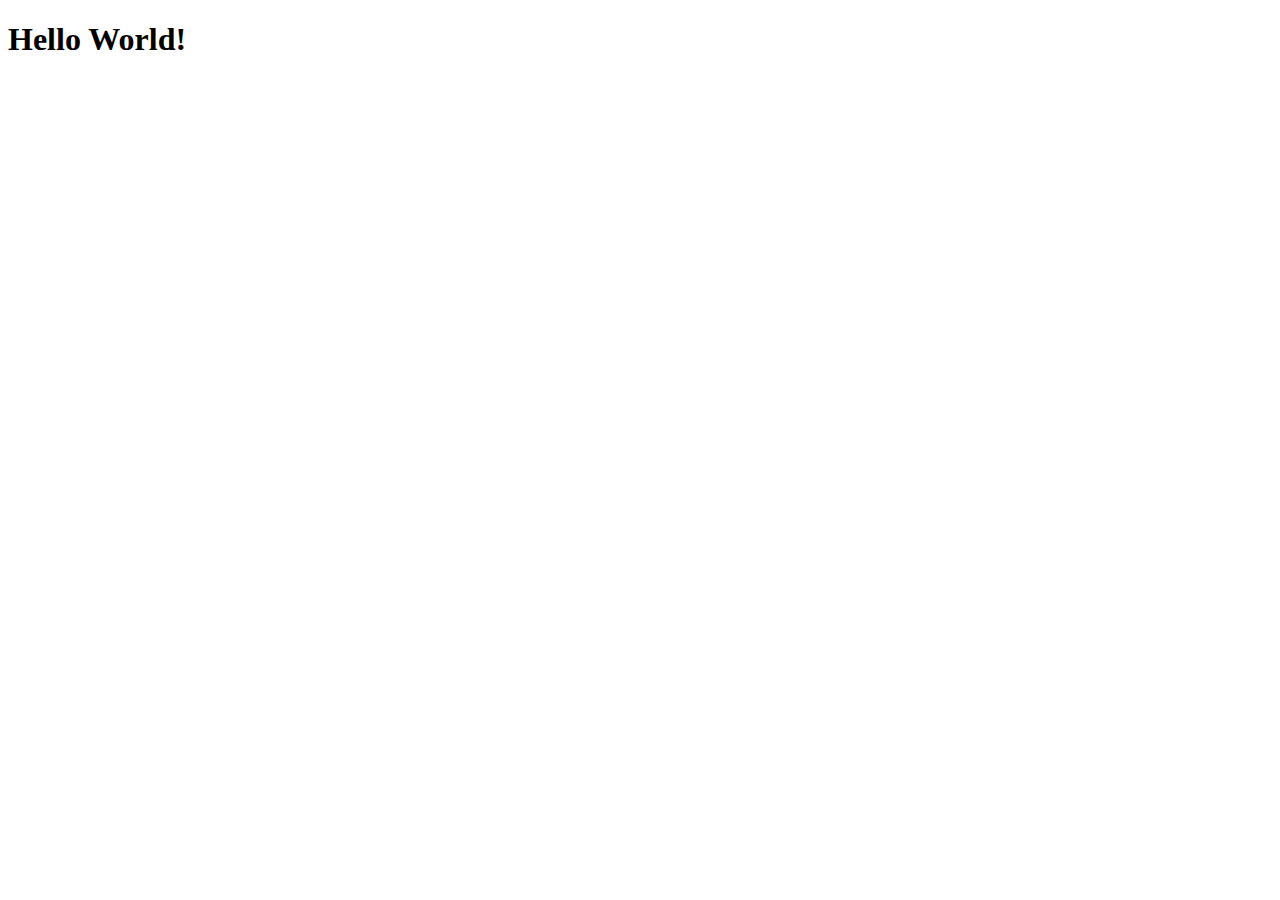
==== index.html @ 9e3e1e7b "embeds a youtube video on the index page" ====
<!DOCTYPE html>
<html lang="en">
<head>
  <meta charset="utf-8">
  <meta name="Description" content="INF 7420 Project">
  <meta name="viewport" content="width=device-width, initial-scale=1">
  <title>Document</title>
</head>
<body>
  <h1>Hello World!</h1>
  <iframe width="560" height="315" src="https://www.youtube.com/embed/ZT0MYARP6uQ" frameborder="0" allow="autoplay; encrypted-media" allowfullscreen></iframe>
</body>
</html>
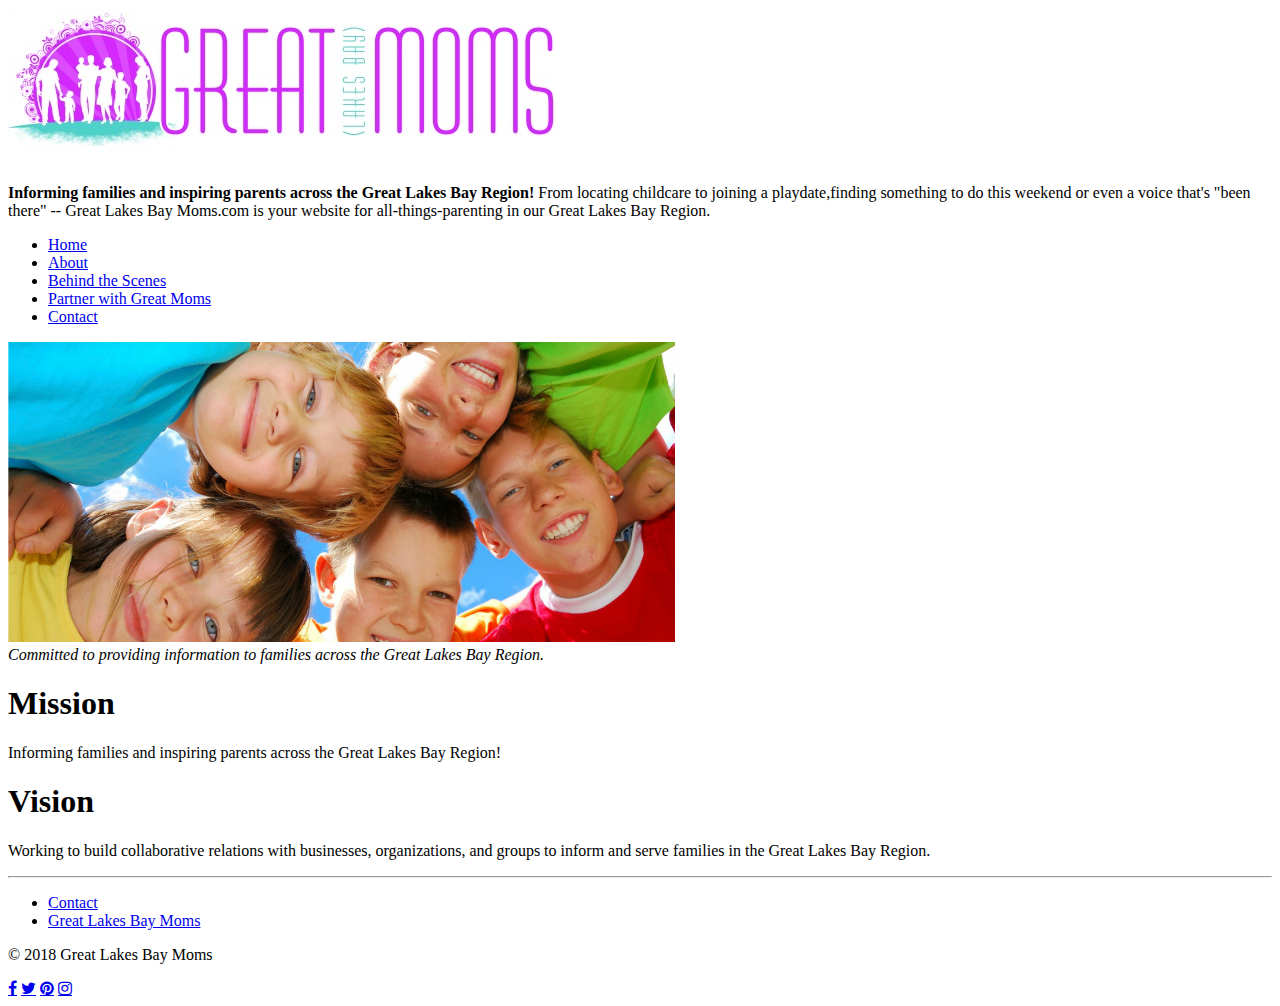
==== commit 74479644: "add content and images based on wireframes" ====
--- a/index.html
+++ b/index.html
@@ -4,10 +4,51 @@
   <meta charset="utf-8">
   <meta name="Description" content="INF 7420 Project">
   <meta name="viewport" content="width=device-width, initial-scale=1">
-  <title>Document</title>
+  <title>Index</title>
 </head>
 <body>
-  <h1>Hello World!</h1>
-  <iframe width="560" height="315" src="https://www.youtube.com/embed/ZT0MYARP6uQ" frameborder="0" allow="autoplay; encrypted-media" allowfullscreen></iframe>
+<div id="header">
+  <img src="images/glbm-logo.jpg" alt="Great Lakes Bay Moms" />
+  <p><strong>Informing families and inspiring parents across the Great Lakes Bay Region!</strong> From locating childcare to joining a playdate,finding something to do this weekend or even a voice that's "been there" -- Great Lakes Bay Moms.com is your website for all-things-parenting in our Great Lakes Bay Region.</p>
+  <nav>
+    <ul>
+      <li><a href= "index.html">Home</a></li>
+      <li><a href= "about-glbp.html">About</a></li>
+      <li><a href= "behind-the-scenes.html">Behind the Scenes</a></li>
+      <li><a href= "partnership.html">Partner with Great Moms</a></li>
+      <li><a href= "contact.html">Contact</a></li>
+    </ul>
+  </nav>
+
+</div>
+
+  <img src= "images/partnership.png" alt= "Children group together/ Partner with Great Lakes Bay Moms"/>
+  <br />
+  <i>Committed to providing information to families across the Great Lakes Bay Region.</i>
+
+  <h1>Mission</h1>
+  <p>Informing families and inspiring parents across the Great Lakes Bay Region!</p>
+
+
+  <h1>Vision</h1>
+  <p>Working to build collaborative relations with businesses, organizations, and groups to inform and serve families in the Great Lakes Bay Region.</p>
+
+<hr />
+<footer>
+  <ul>
+    <li><a href= "contact.html">Contact</a></li>
+    <li><a href= "http://greatlakesbaymoms.com/">Great Lakes Bay Moms</a></li>
+  </ul>
+  <p>&copy; 2018 Great Lakes Bay Moms</p>
+  <ul></ul>
+    <!-- Add icon library -->
+<link rel="stylesheet" href="https://cdnjs.cloudflare.com/ajax/libs/font-awesome/4.7.0/css/font-awesome.min.css">
+
+<!-- Add font awesome icons -->
+<a href="https://www.facebook.com/greatlakesbaymoms" class="fa fa-facebook"></a>
+<a href="https://twitter.com/greatlbmoms" class="fa fa-twitter"></a>
+<a href="https://www.pinterest.com/greatlakesbayparents" class="fa fa-pinterest"></a>
+<a href="https://www.instagram.com/greatlakesbayparents/" class="fa fa-instagram"></a>
+</footer>
 </body>
 </html>
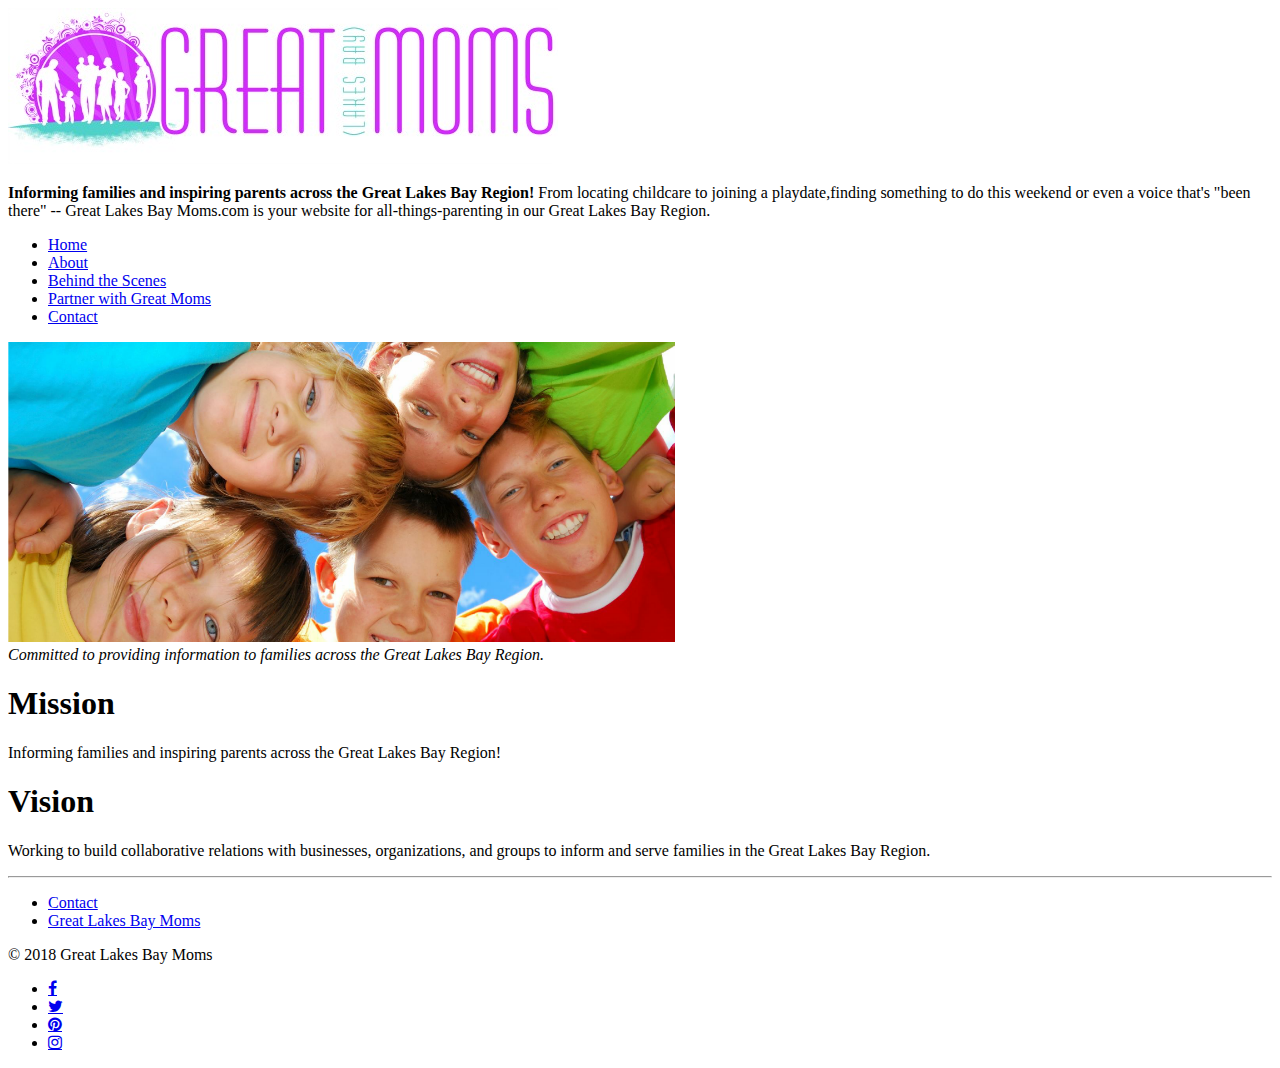
==== commit eabb182c: "changes made as requested by axamei" ====
--- a/index.html
+++ b/index.html
@@ -7,7 +7,7 @@
   <title>Index</title>
 </head>
 <body>
-<div id="header">
+<header>
   <img src="images/glbm-logo.jpg" alt="Great Lakes Bay Moms" />
   <p><strong>Informing families and inspiring parents across the Great Lakes Bay Region!</strong> From locating childcare to joining a playdate,finding something to do this weekend or even a voice that's "been there" -- Great Lakes Bay Moms.com is your website for all-things-parenting in our Great Lakes Bay Region.</p>
   <nav>
@@ -20,8 +20,9 @@
     </ul>
   </nav>
 
-</div>
+</header>
 
+<main>
   <img src= "images/partnership.png" alt= "Children group together/ Partner with Great Lakes Bay Moms"/>
   <br />
   <i>Committed to providing information to families across the Great Lakes Bay Region.</i>
@@ -32,7 +33,7 @@
 
   <h1>Vision</h1>
   <p>Working to build collaborative relations with businesses, organizations, and groups to inform and serve families in the Great Lakes Bay Region.</p>
-
+</main>
 <hr />
 <footer>
   <ul>
@@ -45,10 +46,12 @@
 <link rel="stylesheet" href="https://cdnjs.cloudflare.com/ajax/libs/font-awesome/4.7.0/css/font-awesome.min.css">
 
 <!-- Add font awesome icons -->
-<a href="https://www.facebook.com/greatlakesbaymoms" class="fa fa-facebook"></a>
-<a href="https://twitter.com/greatlbmoms" class="fa fa-twitter"></a>
-<a href="https://www.pinterest.com/greatlakesbayparents" class="fa fa-pinterest"></a>
-<a href="https://www.instagram.com/greatlakesbayparents/" class="fa fa-instagram"></a>
+<ul>
+    <li><a href="https://www.facebook.com/greatlakesbaymoms" class="fa fa-facebook"></a></li>
+  <li><a href="https://twitter.com/greatlbmoms" class="fa fa-twitter"></a></li>
+  <li><a href="https://www.pinterest.com/greatlakesbayparents" class="fa fa-pinterest"></a></li>
+  <li><a href="https://www.instagram.com/greatlakesbayparents/" class="fa fa-instagram"></a></li>
+</ul>
 </footer>
 </body>
 </html>
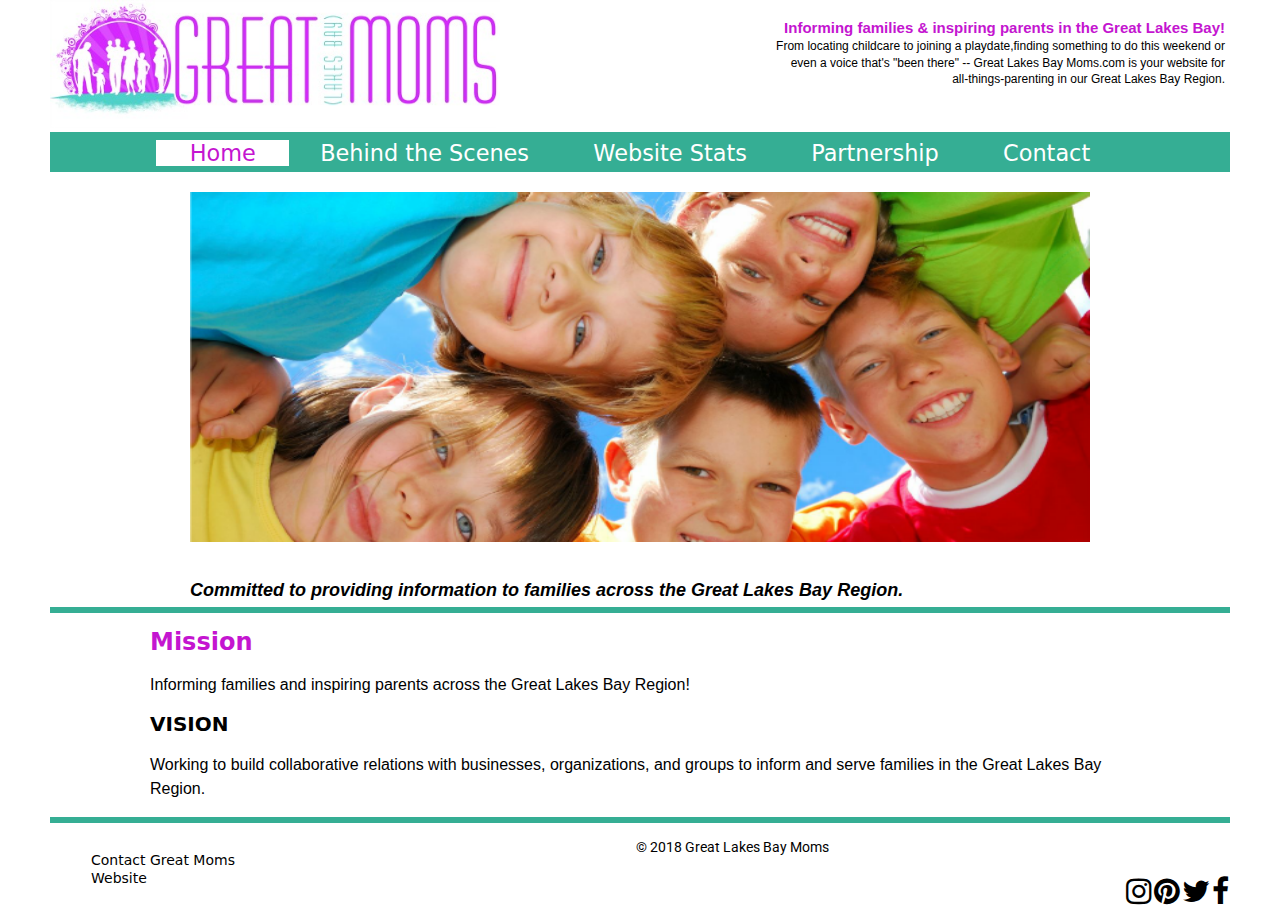
==== commit d392b719: "added css elements based on wireframes" ====
--- a/index.html
+++ b/index.html
@@ -1,57 +1,76 @@
 <!DOCTYPE html>
 <html lang="en">
+
 <head>
   <meta charset="utf-8">
   <meta name="Description" content="INF 7420 Project">
   <meta name="viewport" content="width=device-width, initial-scale=1">
-  <title>Index</title>
+  <title>Home</title>
+  <link rel="stylesheet" href="https://cdnjs.cloudflare.com/ajax/libs/modern-normalize/0.5.0/modern-normalize.min.css">
+  <link href="https://fonts.googleapis.com/css?family=Roboto:500" rel="stylesheet">
+  <link rel="stylesheet" href="styles.css">
 </head>
-<body>
-<header>
-  <img src="images/glbm-logo.jpg" alt="Great Lakes Bay Moms" />
-  <p><strong>Informing families and inspiring parents across the Great Lakes Bay Region!</strong> From locating childcare to joining a playdate,finding something to do this weekend or even a voice that's "been there" -- Great Lakes Bay Moms.com is your website for all-things-parenting in our Great Lakes Bay Region.</p>
-  <nav>
-    <ul>
-      <li><a href= "index.html">Home</a></li>
-      <li><a href= "about-glbp.html">About</a></li>
-      <li><a href= "behind-the-scenes.html">Behind the Scenes</a></li>
-      <li><a href= "partnership.html">Partner with Great Moms</a></li>
-      <li><a href= "contact.html">Contact</a></li>
-    </ul>
-  </nav>
 
-</header>
+<body class="body">
 
-<main>
-  <img src= "images/partnership.png" alt= "Children group together/ Partner with Great Lakes Bay Moms"/>
-  <br />
-  <i>Committed to providing information to families across the Great Lakes Bay Region.</i>
-
-  <h1>Mission</h1>
-  <p>Informing families and inspiring parents across the Great Lakes Bay Region!</p>
+  <header class="header">
+    <img src="images/glbm-logo.jpg" class="logo" alt="Great Lakes Bay Moms" />
+    <p><strong>Informing families & inspiring parents in the Great Lakes Bay!</strong> From locating
+      childcare to joining a playdate,finding something to do this weekend or even a voice that's "been there" -- Great
+      Lakes Bay Moms.com is your website for all-things-parenting in our Great Lakes Bay Region.</p>
 
 
-  <h1>Vision</h1>
-  <p>Working to build collaborative relations with businesses, organizations, and groups to inform and serve families in the Great Lakes Bay Region.</p>
-</main>
-<hr />
-<footer>
-  <ul>
-    <li><a href= "contact.html">Contact</a></li>
-    <li><a href= "http://greatlakesbaymoms.com/">Great Lakes Bay Moms</a></li>
-  </ul>
-  <p>&copy; 2018 Great Lakes Bay Moms</p>
-  <ul></ul>
-    <!-- Add icon library -->
-<link rel="stylesheet" href="https://cdnjs.cloudflare.com/ajax/libs/font-awesome/4.7.0/css/font-awesome.min.css">
+    <nav class="main-navigation">
+      <ul>
+        <li><a href="index.html" class="active">Home</a></li>
+        <li><a href="behind-the-scenes.html">Behind the Scenes</a></li>
+        <li><a href="about-glbp.html">Website Stats</a></li>
+        <li><a href="partnership.html">Partnership</a></li>
+        <li><a href="contact.html">Contact</a></li>
+      </ul>
+    </nav>
 
-<!-- Add font awesome icons -->
-<ul>
-    <li><a href="https://www.facebook.com/greatlakesbaymoms" class="fa fa-facebook"></a></li>
-  <li><a href="https://twitter.com/greatlbmoms" class="fa fa-twitter"></a></li>
-  <li><a href="https://www.pinterest.com/greatlakesbayparents" class="fa fa-pinterest"></a></li>
-  <li><a href="https://www.instagram.com/greatlakesbayparents/" class="fa fa-instagram"></a></li>
-</ul>
-</footer>
+  </header>
+
+  <main class="main">
+    <figure class="main-image"><img src="images/partnership.png" class="main-image" alt="Children group together/ Partner with Great Lakes Bay Moms" />
+      <br />
+      <figcaption class="main-caption"><i>Committed to providing information to families across the Great Lakes Bay
+          Region. </i></figcaption>
+    </figure>
+    <br />
+    <br />
+    <hr />
+    <h1>Mission</h1>
+    <p>Informing families and inspiring parents across the Great Lakes Bay Region!</p>
+
+
+    <h2>Vision</h2>
+    <p>Working to build collaborative relations with businesses, organizations, and groups to inform and serve families
+      in the Great Lakes Bay Region.</p>
+    <hr />
+  </main>
+
+  <footer class="footer">
+
+
+    <ul class="footer-contact">
+      <li><a href="contact.html">Contact Great Moms</a></li>
+      <li><a href="http://greatlakesbaymoms.com/">Website</a></li>
+    </ul>
+
+    <p class="copyright">&copy; 2018 Great Lakes Bay Moms</p>
+    <ul class="social-media">
+      <!-- Add icon library -->
+      <link rel="stylesheet" href="https://cdnjs.cloudflare.com/ajax/libs/font-awesome/4.7.0/css/font-awesome.min.css">
+
+      <!-- Add font awesome icons -->
+      <li><a href="https://www.facebook.com/greatlakesbaymoms" class="fa fa-facebook"></a></li>
+      <li><a href="https://twitter.com/greatlbmoms" class="fa fa-twitter"></a></li>
+      <li><a href="https://www.pinterest.com/greatlakesbayparents" class="fa fa-pinterest"></a></li>
+      <li><a href="https://www.instagram.com/greatlakesbayparents/" class="fa fa-instagram"></a></li>
+    </ul>
+  </footer>
 </body>
+
 </html>
--- a/styles.css
+++ b/styles.css
@@ -0,0 +1,78 @@
+.wrapper {margin: 30px auto; max-width: 960px; padding: 30px;}
+
+.body {margin-left: 50px; margin-right: 50px; }
+
+.body h1 h2 h3 {font-family: 'Roboto', sans-serif;}
+
+.body h1 {font-size: 24px; color: #c415d0; font-style: normal; text-align: left; margin-left: 100px;}
+
+.body h2 {font-size: 20px; color: black; font-style: normal; text-transform: uppercase; text-align: left; line-height: -1em; margin-left: 100px; }
+
+.body h3 {font-size: 18px; color: rgba(14, 158, 127, 0.84); font-style: normal; text-align: left; line-height: -1em; margin-left: 100px; }
+
+.body p {font-family: 'Roboto', sans-serif; line-height: 1.5em; }
+
+.body ul {list-style: none; text-align: left;}
+
+.body li {list-style: none; text-align: left; padding: 1px; }
+
+.body hr {border-style: solid; border-width: medium; border-color: rgba(14, 158, 127, 0.84); height: 2px; }
+
+.main-navigation {background: rgba(14, 158, 127, 0.84);}
+
+.main-navigation ul {list-style: none; text-align: center; padding: 0; margin: 0px; }
+
+.main-navigatioon il {font-size: 1.2em; line-height: 40px; height: 40px; font-family: 'Roboto', sans-serif;}
+
+.main-navigation a {text-decoration: none; color: white; transition: .3s background-color;}
+
+.main-navigation a:hover {background-color: #c415d0; }
+
+img {max-width: 100%;}
+
+.main-navigation a.active {background-color: white; color: #c415d0; cursor: default;}
+
+@media screen and (min-width: 600px) {
+  .main-navigation li { border-bottom: none; height: 50px; line-height: 50px; font-size: 1.4em; display: inline-block;
+  margin: -5px;}
+}
+
+.main-navigation a {padding: 0 1.5em;}
+
+.logo {width: 450px; }
+
+.header p {text-align: right; font-family: Arial, Helvetica, sans-serif; line-height: 1.4em; margin-top: 20px; margin-right: 5px; padding-top: 0; font-size: 12px; width: 450px; background-color: clear; }
+
+.header p {float: right; }
+
+.header p strong {color: #c415d0; font-family: Arial, Helvetica, sans-serif; font-size: 15px; padding-top: 20px; margin: 5}
+
+.main-image {width: 900px; height: 350px; margin: 20px auto; display: center; padding: 5; display: block; }
+
+.main-caption {font-size: 18px; font-weight: bold; font-family: Arial, Helvetica, sans-serif; color: black; font-style: oblique; padding: -5px; }
+
+.figure-img {float: left; width: 350px; padding: 20px; border: 2px solid rgb(58, 56, 56); margin: 20px; }
+
+.figure-portrait {float: left; padding: 20px; border: 2px solid rgb(58, 56, 56); margin: 25px;}
+
+.main p {font-family: Arial, Helvetica, sans-serif;font-size: 16px; line-height: 1.5em; text-align: left; margin-left: 100px; margin-right: 100px; }
+
+
+.main a {text-decoration: underline; color: black; transition: .3s background-color;}
+
+.main ol {list-style: circle; line-height: 1.4em;}
+
+.main li {text-align: left; margin-left: 60px; }
+
+.footer a {text-decoration: none; color: black; transition: .3s background-color;}
+
+.footer a:hover {color: #c415d0; }
+
+.footer-contact {list-style: none; font-size: 14px; text-align: right; }
+.footer-contact {float: left; }
+
+.copyright {font-size: 14px; text-align: center; }
+
+
+.social-media li {display: inline; font-size: 30px; text-decoration: none; }
+.social-media li {float: right; }
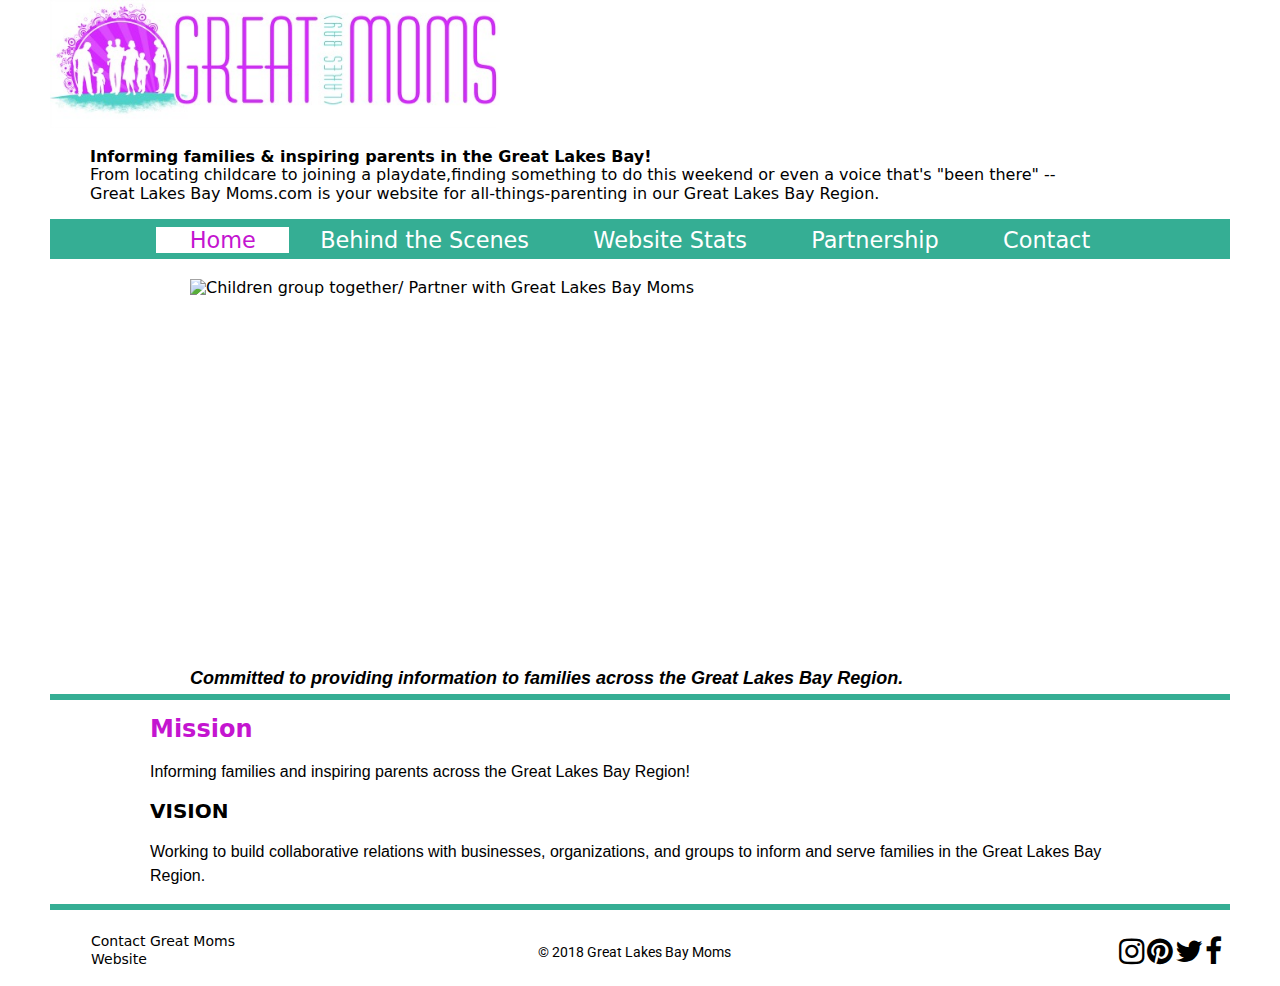
==== commit 1966ae4d: "changes made to improve performance" ====
--- a/index.html
+++ b/index.html
@@ -5,6 +5,7 @@
   <meta charset="utf-8">
   <meta name="Description" content="INF 7420 Project">
   <meta name="viewport" content="width=device-width, initial-scale=1">
+
   <title>Home</title>
   <link rel="stylesheet" href="https://cdnjs.cloudflare.com/ajax/libs/modern-normalize/0.5.0/modern-normalize.min.css">
   <link href="https://fonts.googleapis.com/css?family=Roboto:500" rel="stylesheet">
@@ -15,9 +16,11 @@
 
   <header class="header">
     <img src="images/glbm-logo.jpg" class="logo" alt="Great Lakes Bay Moms" />
-    <p><strong>Informing families & inspiring parents in the Great Lakes Bay!</strong> From locating
-      childcare to joining a playdate,finding something to do this weekend or even a voice that's "been there" -- Great
-      Lakes Bay Moms.com is your website for all-things-parenting in our Great Lakes Bay Region.</p>
+    <blockquote><strong>Informing families & inspiring parents in the Great Lakes Bay!</strong>
+    <br />
+      From locating childcare to joining a playdate,finding something to do this weekend or even a voice that's "been there" --
+    <br />
+      Great Lakes Bay Moms.com is your website for all-things-parenting in our Great Lakes Bay Region.</blockquote>
 
 
     <nav class="main-navigation">
@@ -33,7 +36,7 @@
   </header>
 
   <main class="main">
-    <figure class="main-image"><img src="images/partnership.png" class="main-image" alt="Children group together/ Partner with Great Lakes Bay Moms" />
+    <figure class="main-image"><img src="images/partnership.jp2" class="main-image" alt="Children group together/ Partner with Great Lakes Bay Moms" />
       <br />
       <figcaption class="main-caption"><i>Committed to providing information to families across the Great Lakes Bay
           Region. </i></figcaption>
--- a/styles.css
+++ b/styles.css
@@ -71,6 +71,9 @@
 .footer-contact {list-style: none; font-size: 14px; text-align: right; }
 .footer-contact {float: left; }
 
+.footer ul,
+.footer p {display: inline-block; vertical-align: middle; width: 33%; }
+
 .copyright {font-size: 14px; text-align: center; }
 
 
